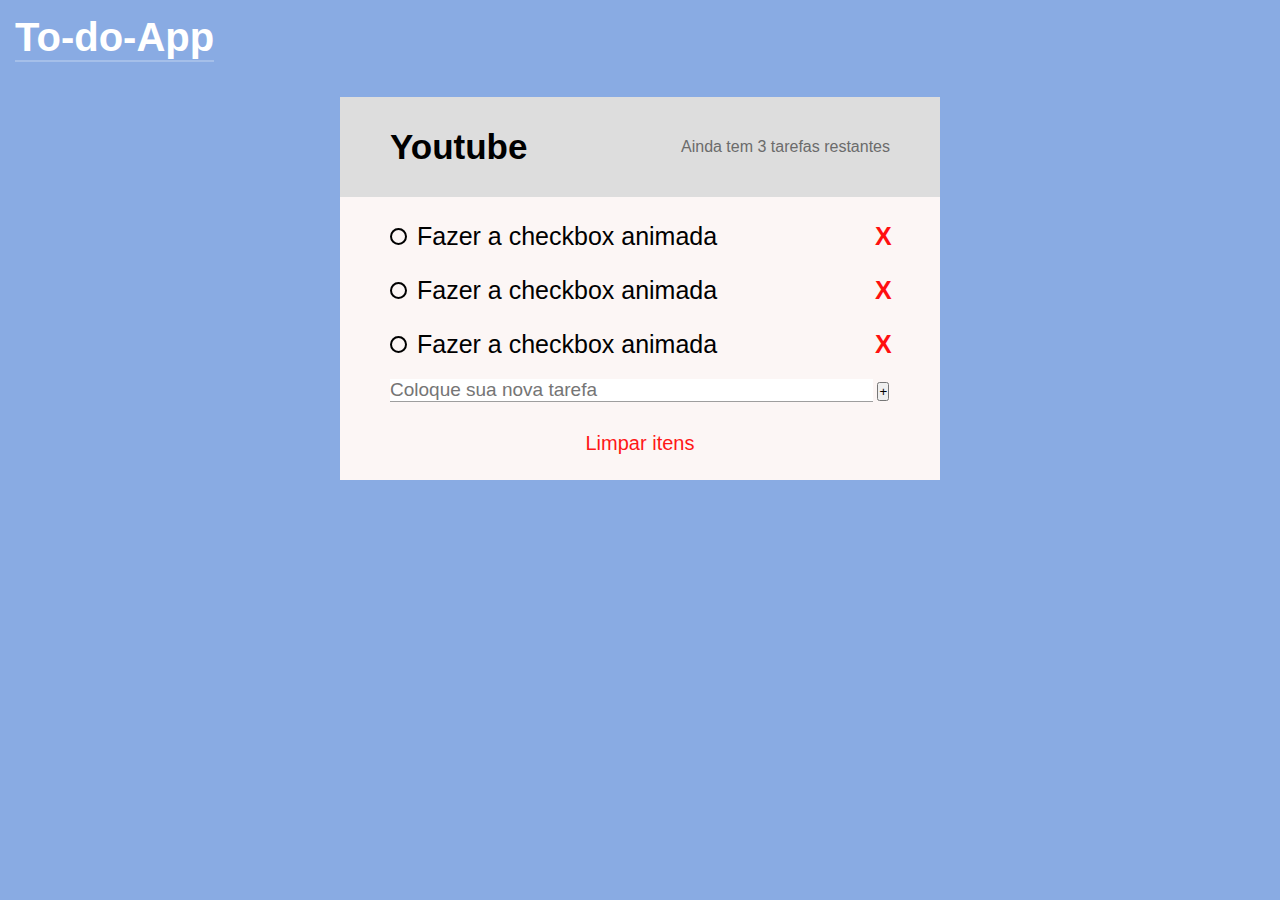
==== Site To-do-App/index.html @ 909ee802 "Todo o html do Todo resolvido" ====
<!DOCTYPE html>
<html lang="en">
<head>
    <meta charset="UTF-8">
    <meta http-equiv="X-UA-Compatible" content="IE=edge">
    <meta name="viewport" content="width=device-width, initial-scale=1.0">
    <title>Document</title>
    <link rel="stylesheet" href="style.css">
</head>
<body>
    <div class="logo-to-do">
        <h1>To-do-App</h1>
    </div><!--logo-to-do-->

    <div class="container-tarefas">

        <div class="header-tarefas">
            <h3 maxlength="20" ondblclick="">Youtube</h3>
            <p> Ainda tem 3 tarefas restantes </p>
        </div><!--header-tarefas-->

        <div class="tarefas">
                <input type="checkbox" name="" id="input-1">
                <label for="input-1"><span class="customizar-checkbox"></span>Fazer a checkbox animada</label>
                <h6 class="deletar-tarefa">X</h6>
        </div><!--tarefas-->

        <div class="tarefas">
            <input type="checkbox" name="" id="input-2">
            <label for="input-2"><span class="customizar-checkbox"></span>Fazer a checkbox animada</label>
            <h6 class="deletar-tarefa">X</h6>
        </div><!--tarefas-->

        <div class="tarefas">
            <input type="checkbox" name="" id="input-3">
            <label for="input-3"><span class="customizar-checkbox"></span>Fazer a checkbox animada</label>
            <h6 class="deletar-tarefa">X</h6>
        </div><!--tarefas-->

        <div class="adicionar-tarefas">
            <input type="text" value="" placeholder="Coloque sua nova tarefa">
            <input type="submit" value="+">
        </div><!--adicionar-tarefas-->

        <div class="limpar-tarefas">
            Limpar itens
        </div><!--limpar-tarefas-->

    </div><!--container-tarefas-->


    <script src="script.js"></script>
</body>
</html>
---- Site To-do-App/style.css ----
*{
    margin: 0;
    padding: 0;
    box-sizing: border-box;
    font-family: "Century Gothic", CenturyGothic, Geneva, AppleGothic, sans-serif;
}

:root{
    --clr-fundo: #89ABE3FF;
    --clr-itens: #FCF6F5FF;
}

body{
    background-color: var(--clr-fundo);
}

.logo-to-do{
    color: white;
    margin-top: 15px;
    margin-left: 15px;
    font-size: 20px;
    
}

.logo-to-do h1{
    position: relative;
    display: inline-flex;
    border-bottom: 2px solid white;
    border-color: rgba(255, 255, 255, 0.239);
}

.container-tarefas{
    background-color: var(--clr-itens);
    width: 600px;
    margin: 0 auto;
    margin-top: 35px;
}

.header-tarefas{
    display:flex;
    align-items: center;
    justify-content:space-between;
    background-color: rgb(221, 221, 221);
}

.header-tarefas h3{
    font-size: 35px;
    padding: 30px 0 30px 50px;
}

.header-tarefas p{
    padding: 30px 50px 30px 0px;
    color: rgb(107, 107, 107);
}

.tarefas{
    display: flex;
    align-items: center;
    margin: 0 auto;
    margin-top: 25px;
    font-size: 25px;
    width: 500px;
    transition: 200ms ease-in-out;
}

.tarefas{
    position:relative;
}

.tarefas label{
    display: inline-flex ;
    align-items: center;
    position: relative;
}

[type="checkbox"]{
    opacity: 0;
    position: absolute;
}

.customizar-checkbox{
    display: inline-block;
    width: 17px;
    height: 17px;
    border-radius: 50%;
    border: 2px solid black;
    margin-right: 10px;
    transform: scale(1);
    transition: transform 200ms ease-in-out;
}

.tarefas:hover .customizar-checkbox,
[type="checkbox"]:focus + label .customizar-checkbox{
    transform: scale(1.2);  
    border-color: rgb(0, 89, 255);
}

[type="checkbox"]:checked + label .customizar-checkbox{
    background-color: rgb(0, 89, 255);
    border-color: rgb(0, 89, 255);
    box-shadow: inset 0px 0px 0px 2px white;
}

input[type="checkbox"]:checked + label{
    opacity: 0.7;
}

.tarefas label::after{
    content: "";
    position: absolute;
    left: 0;
    right: 0;
    left: 25px;
    height: 2px;
    background-color: currentColor;
    transform: scaleX(0);
    transform-origin: right;
    transition: transform 200ms ease-in-out;
}

input[type="checkbox"]:checked + label::after{
    transform: scaleX(1);
    transform-origin: left;
}


.deletar-tarefa{
    color: rgb(255, 16, 16);
    font-size: 25px;
    cursor: pointer;
    position: absolute;
    left: 485px;
}  

.adicionar-tarefas{
    width: 500px;
    margin: 0 auto;
    margin-top: 20px;
    
}

[type="text"]{
    width: 483px;
    font-size: 19px;
    border: none;
    outline: none;
    border-bottom: 1.3px solid rgba(0, 0, 0, 0.382);
}

.limpar-tarefas{
    width: 109px;
    font-size: 20px;
    color: rgb(255, 23, 23);
    margin: 0 auto;
    margin-top: 30px;
    padding-bottom: 25px;
    cursor: pointer;
    transform: scale(1);
    transition: transform 150ms ease-in-out;
}

.limpar-tarefas:hover{
    transform: scale(1.2);
}
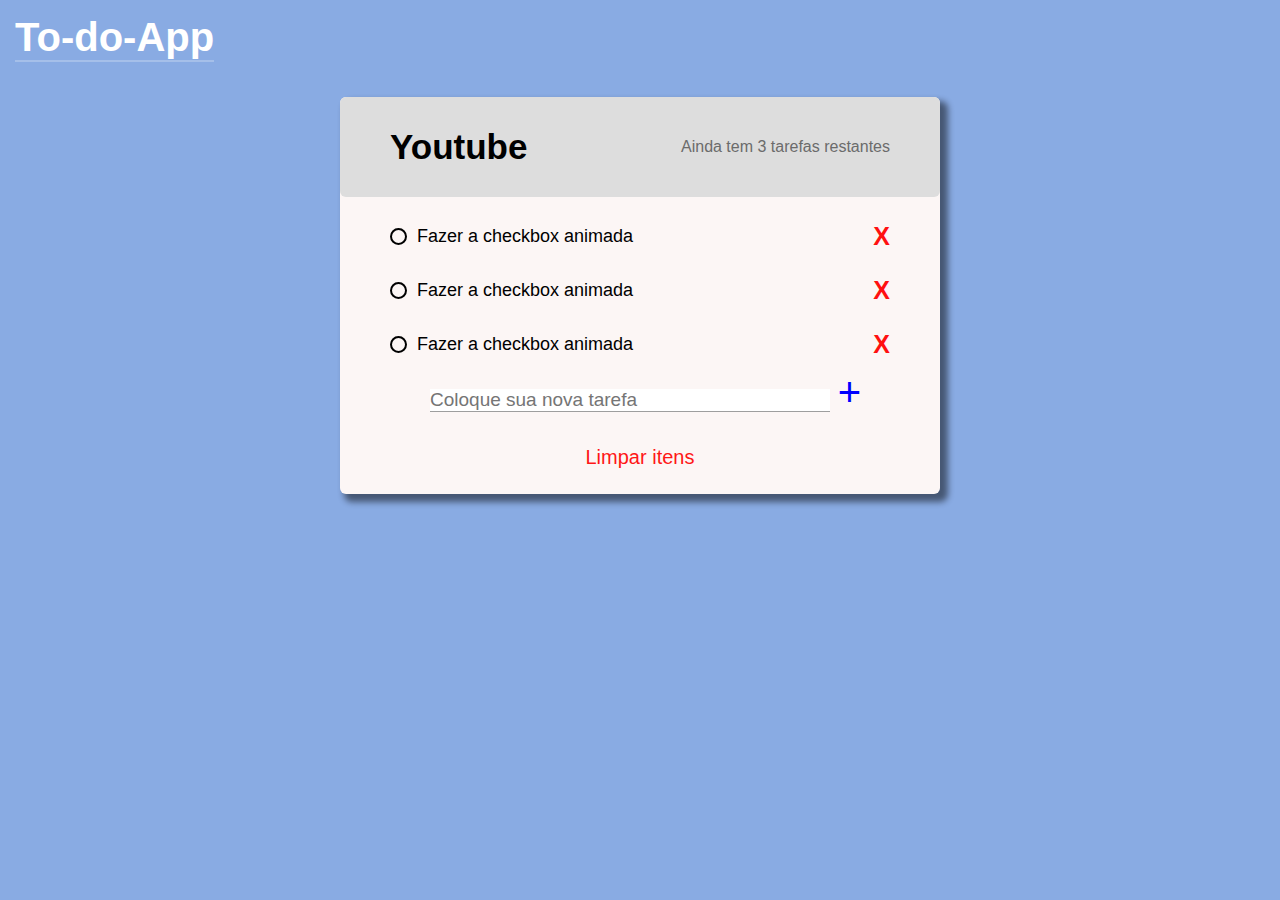
==== commit 5d7cd9ab: "Começando o JS" ====
--- a/Site To-do-App/index.html
+++ b/Site To-do-App/index.html
@@ -38,8 +38,8 @@
         </div><!--tarefas-->
 
         <div class="adicionar-tarefas">
-            <input type="text" value="" placeholder="Coloque sua nova tarefa">
-            <input type="submit" value="+">
+            <input type="text" value="" placeholder="Coloque sua nova tarefa" id="nova-tarefa">
+            <input type="submit" value="+" id="btn">
         </div><!--adicionar-tarefas-->
 
         <div class="limpar-tarefas">
@@ -48,7 +48,13 @@
 
     </div><!--container-tarefas-->
 
-
+    <template id="tarefas-template">
+        <div class="tarefas">
+            <input type="checkbox" name="" id="input-1">
+            <label for="input-1"><span class="customizar-checkbox"></span>Fazer a checkbox animada</label>
+            <h6 class="deletar-tarefa">X</h6>
+        </div><!--tarefas-->
+    </template>
     <script src="script.js"></script>
 </body>
 </html>--- a/Site To-do-App/style.css
+++ b/Site To-do-App/style.css
@@ -34,6 +34,8 @@
     width: 600px;
     margin: 0 auto;
     margin-top: 35px;
+    box-shadow: 6px 6px 6px 2px rgba(0, 0, 0, 0.492);
+    border-radius: 6px;
 }
 
 .header-tarefas{
@@ -41,6 +43,7 @@
     align-items: center;
     justify-content:space-between;
     background-color: rgb(221, 221, 221);
+    border-radius: 6px;
 }
 
 .header-tarefas h3{
@@ -56,9 +59,10 @@
 .tarefas{
     display: flex;
     align-items: center;
+    justify-content:space-between;
     margin: 0 auto;
     margin-top: 25px;
-    font-size: 25px;
+    font-size: 18px;
     width: 500px;
     transition: 200ms ease-in-out;
 }
@@ -71,6 +75,7 @@
     display: inline-flex ;
     align-items: center;
     position: relative;
+    
 }
 
 [type="checkbox"]{
@@ -128,23 +133,37 @@
     color: rgb(255, 16, 16);
     font-size: 25px;
     cursor: pointer;
-    position: absolute;
-    left: 485px;
+    
 }  
 
 .adicionar-tarefas{
     width: 500px;
-    margin: 0 auto;
-    margin-top: 20px;
-    
+    margin-top: 10px;
+    margin-left: 90px;  
 }
 
 [type="text"]{
-    width: 483px;
+    width: 400px;
     font-size: 19px;
     border: none;
     outline: none;
     border-bottom: 1.3px solid rgba(0, 0, 0, 0.382);
+}
+
+[type="submit"]:hover{
+    color: rgb(8, 251, 0);
+  
+}
+
+[type="submit"]{
+    background: none;
+    padding: 1px 3px;
+    width: 30px;
+    cursor: pointer;
+    border: none;
+    color: blue;
+    font-size: 40px;
+    transition: 0.3s;
 }
 
 .limpar-tarefas{
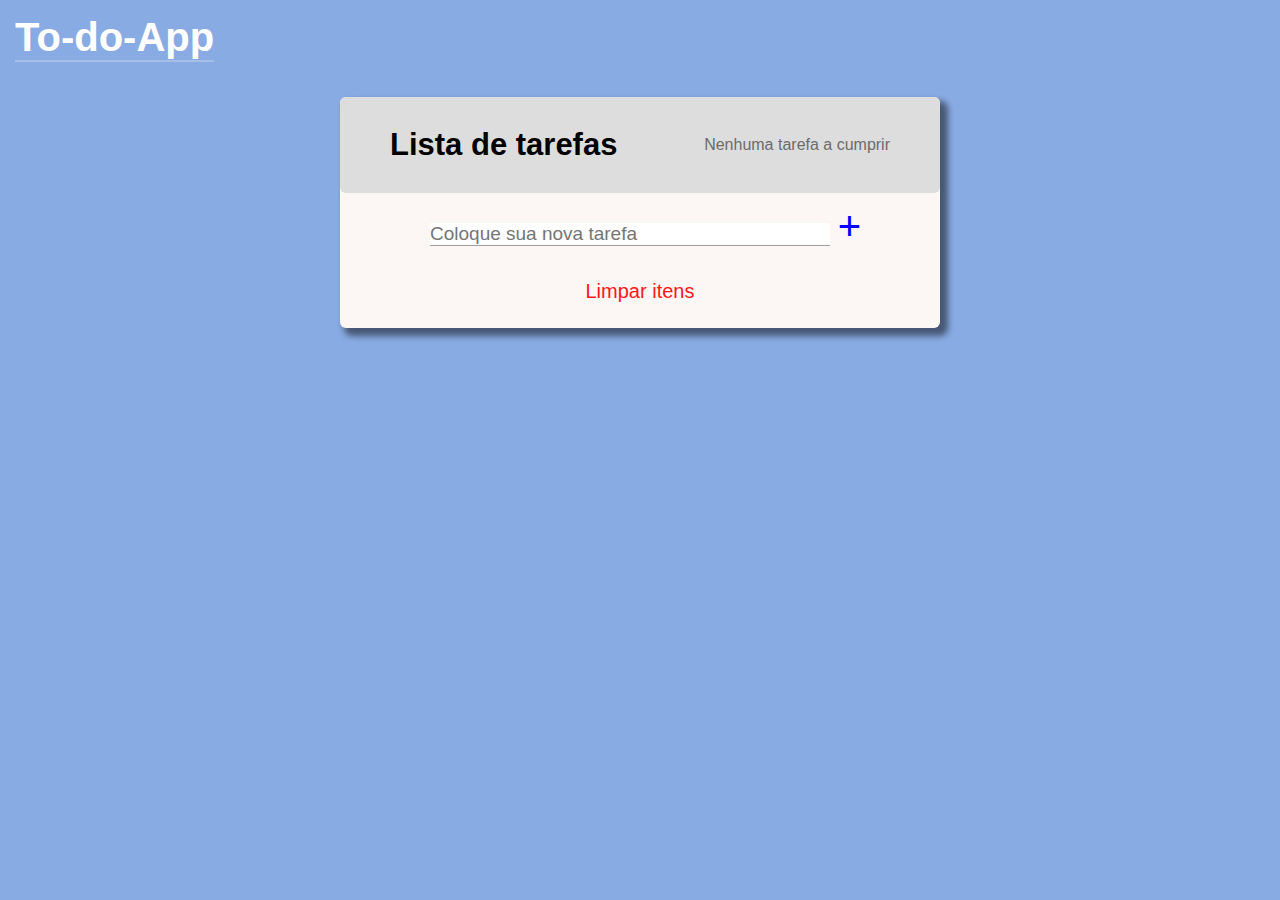
==== commit 550d7d7f: "Editar arrumado, e todas as funções do site funcionam minimamente bem" ====
--- a/Site To-do-App/index.html
+++ b/Site To-do-App/index.html
@@ -4,7 +4,7 @@
     <meta charset="UTF-8">
     <meta http-equiv="X-UA-Compatible" content="IE=edge">
     <meta name="viewport" content="width=device-width, initial-scale=1.0">
-    <title>Document</title>
+    <title>To do app</title>
     <link rel="stylesheet" href="style.css">
 </head>
 <body>
@@ -15,30 +15,14 @@
     <div class="container-tarefas">
 
         <div class="header-tarefas">
-            <h3 maxlength="20" ondblclick="">Youtube</h3>
-            <p> Ainda tem 3 tarefas restantes </p>
+            <h3 maxlength="20" ondblclick="">Lista de tarefas</h3>
+            <p class="tarefas-a-cumprir">Nenhuma tarefa a cumprir</p>
         </div><!--header-tarefas-->
 
-        <div class="tarefas">
-                <input type="checkbox" name="" id="input-1">
-                <label for="input-1"><span class="customizar-checkbox"></span>Fazer a checkbox animada</label>
-                <h6 class="deletar-tarefa">X</h6>
-        </div><!--tarefas-->
-
-        <div class="tarefas">
-            <input type="checkbox" name="" id="input-2">
-            <label for="input-2"><span class="customizar-checkbox"></span>Fazer a checkbox animada</label>
-            <h6 class="deletar-tarefa">X</h6>
-        </div><!--tarefas-->
-
-        <div class="tarefas">
-            <input type="checkbox" name="" id="input-3">
-            <label for="input-3"><span class="customizar-checkbox"></span>Fazer a checkbox animada</label>
-            <h6 class="deletar-tarefa">X</h6>
-        </div><!--tarefas-->
+        <div class="tarefas-adicionadas"></div>
 
         <div class="adicionar-tarefas">
-            <input type="text" value="" placeholder="Coloque sua nova tarefa" id="nova-tarefa">
+            <input type="text" value="" placeholder="Coloque sua nova tarefa" id="nova-tarefa"> 
             <input type="submit" value="+" id="btn">
         </div><!--adicionar-tarefas-->
 
@@ -48,13 +32,6 @@
 
     </div><!--container-tarefas-->
 
-    <template id="tarefas-template">
-        <div class="tarefas">
-            <input type="checkbox" name="" id="input-1">
-            <label for="input-1"><span class="customizar-checkbox"></span>Fazer a checkbox animada</label>
-            <h6 class="deletar-tarefa">X</h6>
-        </div><!--tarefas-->
-    </template>
     <script src="script.js"></script>
 </body>
 </html>--- a/Site To-do-App/style.css
+++ b/Site To-do-App/style.css
@@ -47,7 +47,7 @@
 }
 
 .header-tarefas h3{
-    font-size: 35px;
+    font-size: 31px;
     padding: 30px 0 30px 50px;
 }
 
@@ -59,7 +59,6 @@
 .tarefas{
     display: flex;
     align-items: center;
-    justify-content:space-between;
     margin: 0 auto;
     margin-top: 25px;
     font-size: 18px;
@@ -69,13 +68,15 @@
 
 .tarefas{
     position:relative;
+    justify-content:space-between;
+
 }
 
 .tarefas label{
     display: inline-flex ;
     align-items: center;
-    position: relative;
-    
+    position: relative;    
+    text-align: justify;
 }
 
 [type="checkbox"]{
@@ -85,8 +86,8 @@
 
 .customizar-checkbox{
     display: inline-block;
-    width: 17px;
-    height: 17px;
+    min-width: 17px;
+    min-height: 17px;
     border-radius: 50%;
     border: 2px solid black;
     margin-right: 10px;
@@ -128,13 +129,34 @@
     transform-origin: left;
 }
 
+.editar-tarefa{
+    padding-left: 15px;
+    font-size: 20px;
+    color: rgb(0, 42, 255);
+    cursor: pointer;
+    transition: 0.3s ease-in-out;
+    transform: scale(1);
+}
+
+.editar-tarefa:hover{
+    color: brown;
+    transform: scale(1.1);
+}
 
 .deletar-tarefa{
     color: rgb(255, 16, 16);
-    font-size: 25px;
-    cursor: pointer;
-    
+    font-size: 21px;
+    cursor: pointer;
+    transition: 0.3s ease-in-out;
+    transform: scale(1);
+    margin-left: 10px;
 }  
+
+.deletar-tarefa:hover{
+    color: rgb(255, 200, 0);
+    transform: scale(1.3);
+
+}
 
 .adicionar-tarefas{
     width: 500px;
@@ -180,4 +202,21 @@
 
 .limpar-tarefas:hover{
     transform: scale(1.2);
+}
+
+.input-edicao{
+    background: none;
+}
+
+.botao-salvar{
+    cursor: pointer;
+    font-size: 20px;
+    color: rgb(0, 202, 0);
+    transform: scale(1);
+    transition: 0.2s ease-in-out;
+}
+
+.botao-salvar:hover{
+    color: rgb(0, 202, 0);
+    transform: scale(1.1);
 }